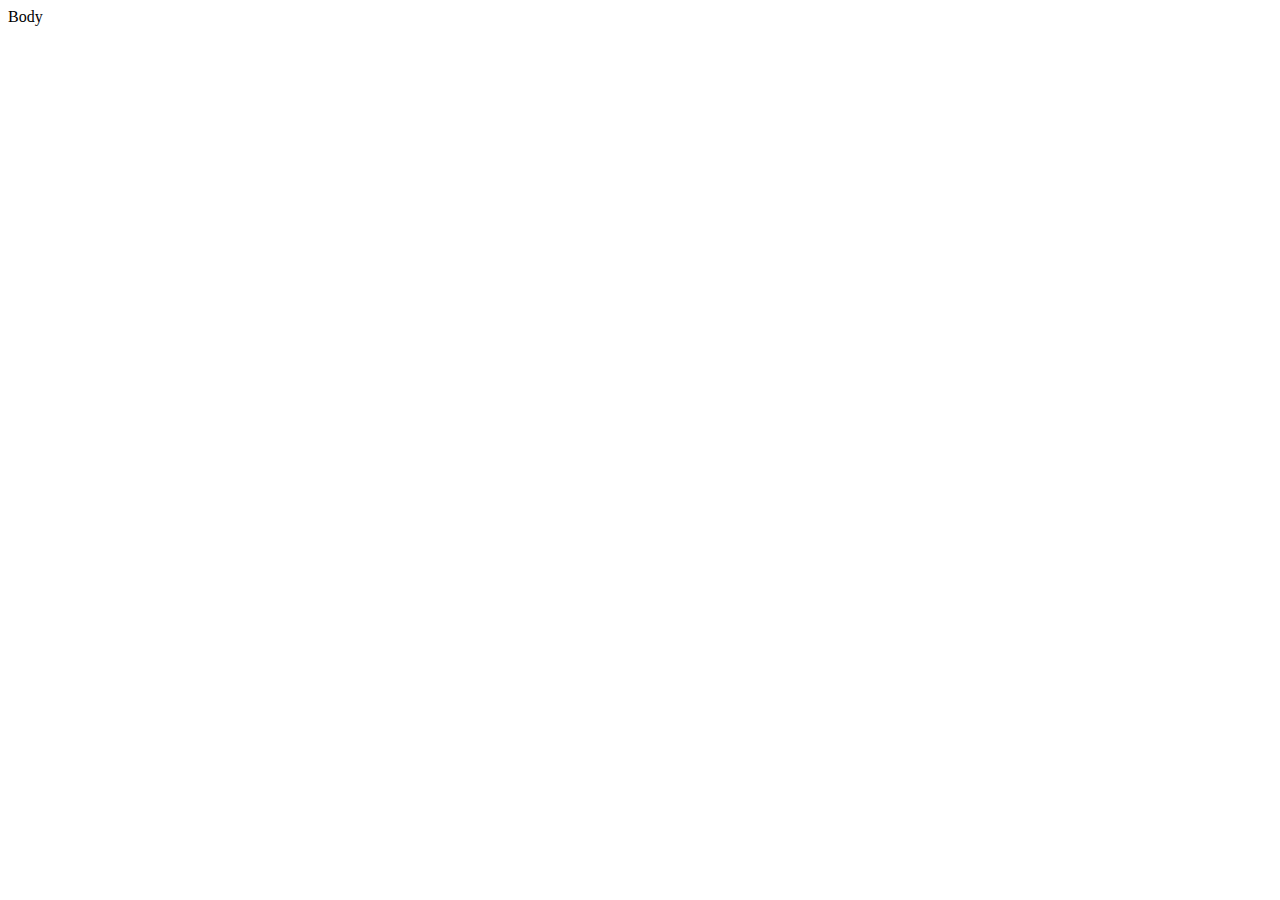
==== index.html @ 4464e7f9 "initial site files" ====
<DOCTYPE! <!DOCTYPE html>
<html>
<head>
    <meta charset="utf-8" />
    <meta http-equiv="X-UA-Compatible" content="IE=edge">
    <title>index</title>
    <meta name="viewport" content="width=device-width, initial-scale=1">
    <link rel="stylesheet" type="text/css" media="screen" href="main.css" />
    <script src="main.js"></script>
</head>
<body>
    <p>Body</p>
</body>
</html>
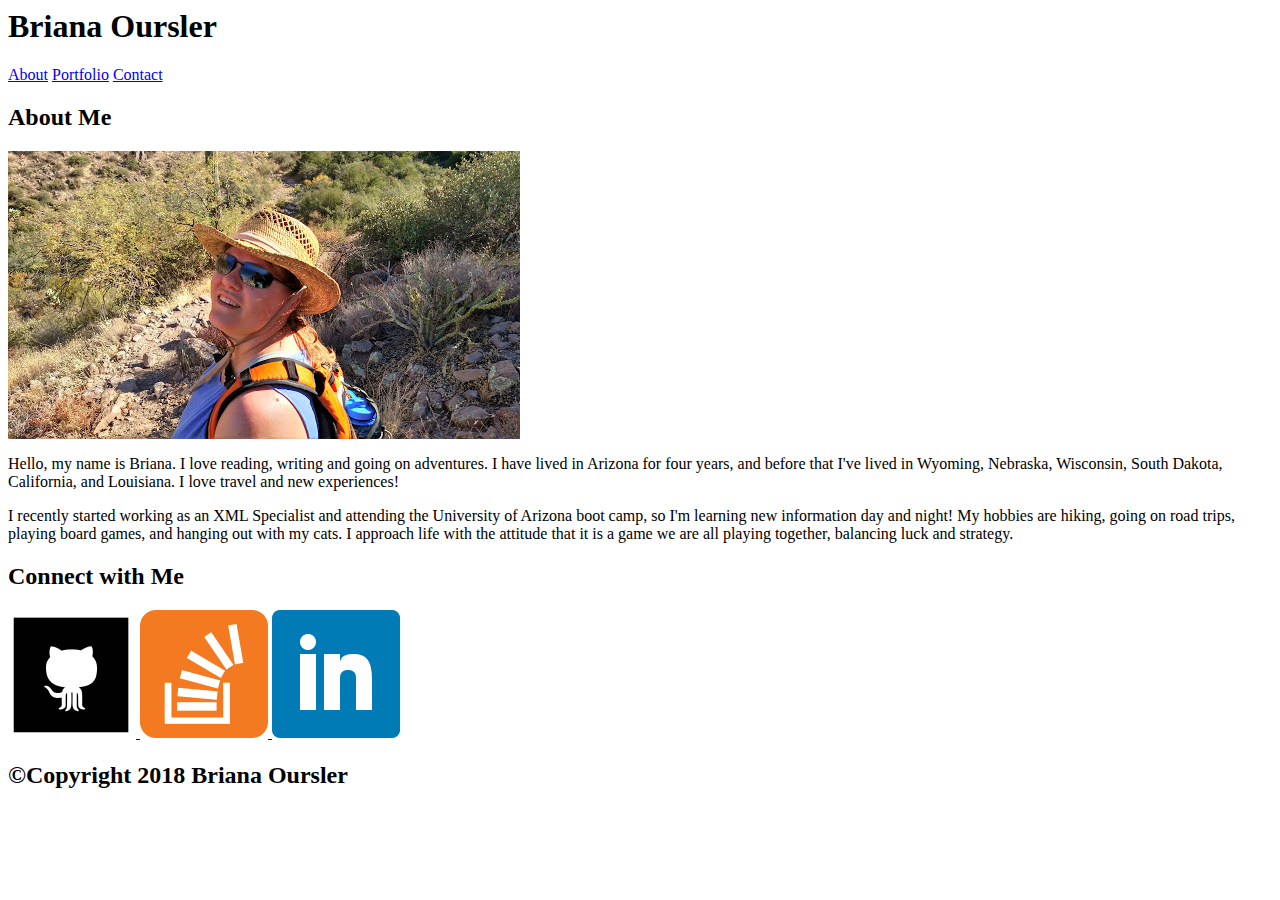
==== commit 83c58b0c: "Updated text index.html and added social media icons" ====
--- a/index.html
+++ b/index.html
@@ -9,6 +9,41 @@
     <script src="main.js"></script>
 </head>
 <body>
-    <p>Body</p>
+    <div id="container">
+    <header>
+        <h1>Briana Oursler</h1>
+        <nav>
+            <a href="#">About</a>
+            <a href="#">Portfolio</a>
+            <a href="#">Contact</a>
+        </nav>
+    </header>
+    <section id="AboutMeSection">
+        <h2 id="AboutMeHeader">About Me</h2>
+        <img src="assets/images/9087218930586793526.png" alt="Whoops, nothing's here">
+        <p>
+            Hello, my name is Briana. I love reading, writing and going on adventures. I have lived in Arizona for four years, and before that I've lived in Wyoming, Nebraska, Wisconsin, South Dakota, California, and Louisiana. I love travel and new experiences! 
+        </p>
+        <p>
+            I recently started working as an XML Specialist and attending the University of Arizona boot camp, so I'm learning new information day and night! My hobbies are hiking, going on road trips, playing board games, and hanging out with my cats. I approach life with the attitude that it is a game we are all playing together, balancing luck and strategy. 
+        </p>
+        
+    </section>
+    <section id="ConnectWithMeHeader">
+        <h2>Connect with Me</h2>
+       <a href="https://github.com/Boursler"target="_blank"> 
+           <img src="assets/images/if_github_square_black_107109.png" alt="github icon">
+        </a>
+        <a href="https://stackoverflow.com/users/9137575/boursler"target="_blank">
+            <img src="assets/images/if_overflow_386674.png" alt="stack overflow icon">
+        </a>
+        <a href="https://www.linkedin.com/in/briana-oursler-30511276/"target="_blank">
+            <img src="assets/images/if_square-linkedin_317725.png" alt="linked in icon">
+         </a>
+    </section>
+    <footer>
+        <h2>&copy;Copyright 2018 Briana Oursler</h2>
+    </footer>
+</div>
 </body>
 </html>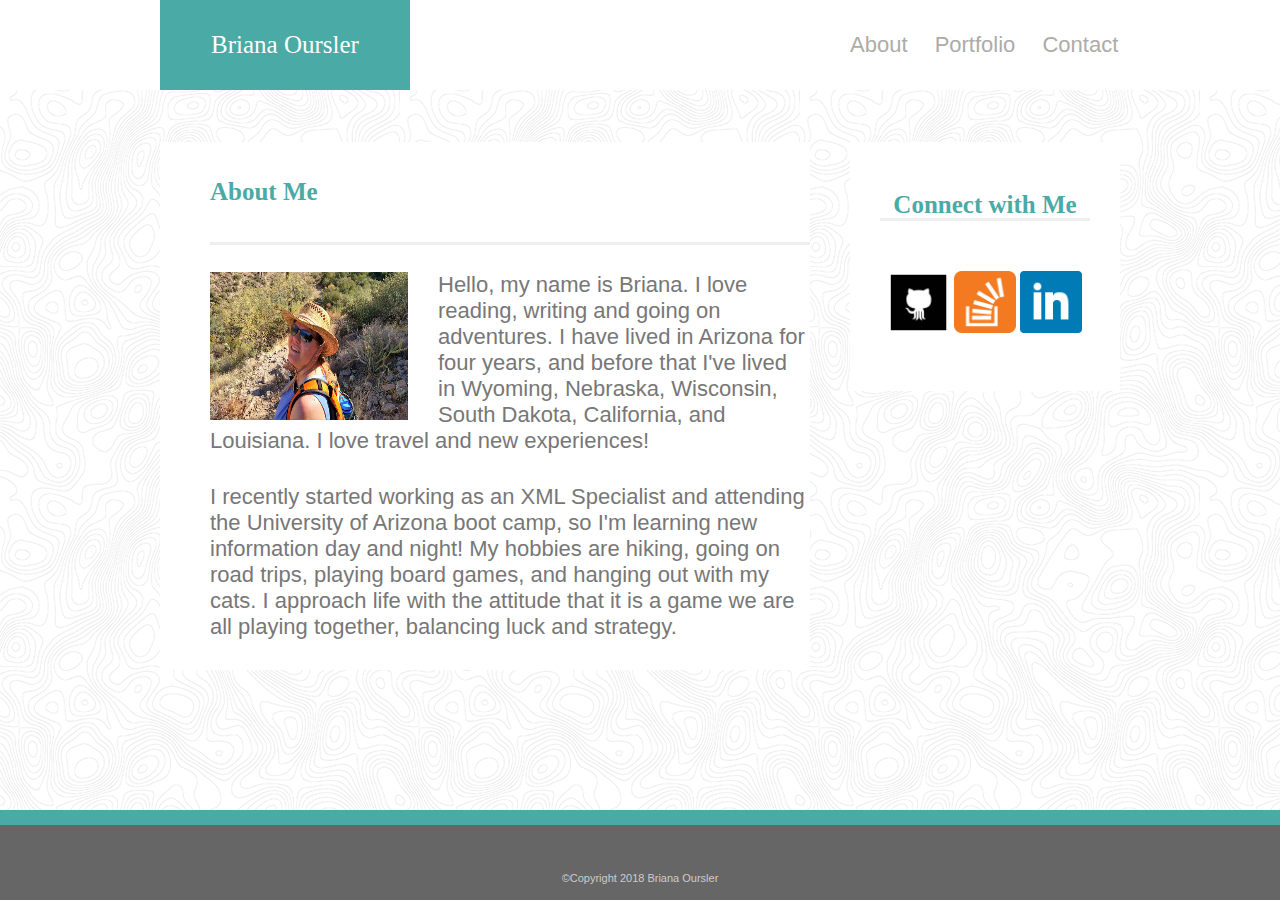
==== commit 027e1f91: "styled style.css and made minor html changes" ====
--- a/index.html
+++ b/index.html
@@ -2,47 +2,50 @@
 <html>
 <head>
     <meta charset="utf-8" />
-    <meta http-equiv="X-UA-Compatible" content="IE=edge">
-    <title>index</title>
-    <meta name="viewport" content="width=device-width, initial-scale=1">
-    <link rel="stylesheet" type="text/css" media="screen" href="main.css" />
-    <script src="main.js"></script>
+    <title>About Me</title>
+   <link rel="stylesheet" type="text/css"href="assets/css/reset.css"/> 
+    <link rel="stylesheet" type="text/css" media="screen" href="assets/css/style.css" />
+    
 </head>
 <body>
     <div id="container">
-    <header>
+    <header class="clearfix">
+        <div id="headerDiv">
         <h1>Briana Oursler</h1>
         <nav>
-            <a href="#">About</a>
-            <a href="#">Portfolio</a>
-            <a href="#">Contact</a>
+            <a class="navbar" href="index.html">About</a>
+            <a class="navbar" href="portfolio.html">Portfolio</a>
+            <a class="navbar"  href="contact.html">Contact</a>
         </nav>
+    </div>
     </header>
+   <div id="contentDiv" class="clearfix">
     <section id="AboutMeSection">
         <h2 id="AboutMeHeader">About Me</h2>
-        <img src="assets/images/9087218930586793526.png" alt="Whoops, nothing's here">
+        <img id="mePic" src="assets/images/9087218930586793526.png" alt="Whoops, nothing's here">
         <p>
             Hello, my name is Briana. I love reading, writing and going on adventures. I have lived in Arizona for four years, and before that I've lived in Wyoming, Nebraska, Wisconsin, South Dakota, California, and Louisiana. I love travel and new experiences! 
         </p>
         <p>
-            I recently started working as an XML Specialist and attending the University of Arizona boot camp, so I'm learning new information day and night! My hobbies are hiking, going on road trips, playing board games, and hanging out with my cats. I approach life with the attitude that it is a game we are all playing together, balancing luck and strategy. 
+            I recently started working as an XML Specialist and attending the University of Arizona boot camp, so I'm learning new information day and night! My hobbies are hiking, going on road trips, playing board games, and hanging out with my cats. I approach life with the attitude that it is a game we are all playing together, balancing luck and strategy.
         </p>
-        
+
     </section>
-    <section id="ConnectWithMeHeader">
-        <h2>Connect with Me</h2>
+    <aside id="ConnectWithMe">
+        <h2 id="ConnectWithMeHeader">Connect with Me</h2>
        <a href="https://github.com/Boursler"target="_blank"> 
-           <img src="assets/images/if_github_square_black_107109.png" alt="github icon">
+           <img class="connectImage" src="assets/images/if_github_square_black_107109.png" alt="github icon">
         </a>
         <a href="https://stackoverflow.com/users/9137575/boursler"target="_blank">
-            <img src="assets/images/if_overflow_386674.png" alt="stack overflow icon">
+            <img class="connectImage"  src="assets/images/if_overflow_386674.png" alt="stack overflow icon">
         </a>
         <a href="https://www.linkedin.com/in/briana-oursler-30511276/"target="_blank">
-            <img src="assets/images/if_square-linkedin_317725.png" alt="linked in icon">
+            <img class="connectImage" src="assets/images/if_square-linkedin_317725.png" alt="linked in icon">
          </a>
-    </section>
+        </aside>
+        </div>
     <footer>
-        <h2>&copy;Copyright 2018 Briana Oursler</h2>
+        <h3>&copy;Copyright 2018 Briana Oursler</h3>
     </footer>
 </div>
 </body>
--- a/assets/css/style.css
+++ b/assets/css/style.css
@@ -0,0 +1,162 @@
+/* Background pattern from Subtle Patterns */
+body{
+	background-image: url("../images/topography/topography.png");
+	font-family:'Arial', 'Helvetica Neue', 'Helvetica', sans-serif;
+	color: #777777; 
+	line-height: 26px;
+	
+}
+
+header{
+	background-color: #ffffff;
+	border-color: #cccccc;
+	height: 90px;
+	
+}
+#headerDiv{
+	/* display: block; */
+	margin-left: auto;
+	margin-right: auto;
+	width: 960px;
+}
+h1,h2{
+	
+	font-family: 'Georgia', 'Times', 'Times New Roman', 
+	serif;
+}
+h1{
+	background-color: #4aaaa5;
+	color: #ffff;
+	font-size: 25px;
+	height: 90px;
+	line-height:90px;
+	vertical-align: middle;
+	text-align: center;	
+	width: 250px;
+	float: left;
+	margin-right: 440px;
+
+}
+h2{
+	color: #4aaaa5;
+	font-size: 25px;
+	font-weight: bold;
+}
+#AboutMeHeader{
+	line-height: 100px;
+	height: 100px;
+	vertical-align: middle;
+	margin-bottom: 30px;
+	margin-left: 50px;
+}
+#AboutMeHeader::after{
+	content: "";
+	border-bottom: solid 3px #efefef;
+	width: 600px;
+	z-index: 3;
+	display:block;
+	margin-right: auto;
+	margin-left: auto;
+}
+nav{
+	font-size: 22px;
+	width: 270px;
+	float: left;
+	height: 90px;
+	line-height: 90px;
+	vertical-align: middle;
+}
+
+a{
+	color: #aeaba7;
+	text-decoration: none;
+	
+}
+.navbar{
+	margin-right: 21px;
+	margin-left: 0px;
+}
+.navbar:last-of-type{
+	margin-right: 0px;
+}
+#contentDiv{
+	margin-top: 52px;
+	width: 960px;
+	display: block;
+	margin-left: auto;
+	margin-right: auto;
+}	
+p{
+	
+	font-size: 22px;
+	margin-bottom: 30px;
+	margin-left: 50px;
+}
+
+.clearfix::after {
+	content: "";
+	clear: both;
+	display: table;
+	    }
+
+section{
+	width: 650px;
+	background-color: #ffffff;
+	border-color: #dddddd;
+	float: left;
+	margin-right: 40px;
+	
+	
+	
+}
+
+#ConnectWithMeHeader{
+	
+	margin-bottom: 25px;
+	padding-bottom: 25px;
+}
+#ConnectWithMeHeader::after{
+	content: "";
+	border-bottom: solid 3px #efefef;
+	width: 210px;
+	z-index: 3;
+	display:block;
+	margin-right: auto;
+	margin-left: auto;
+}
+aside{
+	width: 270px;
+	float: left;
+	background-color: #ffffff;
+	padding-top: 50px;
+	padding-bottom: 50px;
+	
+	text-align: center;
+	
+}
+.connectImage{
+	height: 62px;
+	width: 62px;
+}
+#mePic{
+	height:148px;
+	width: 198px;
+	float: left;
+	margin-right: 30px;
+	margin-left: 50px;
+}
+footer{
+	background-color: #666666;
+	border-color: #4aaaa5;
+	border-top-style: solid;
+	border-width: 15px;
+	position: fixed;
+	bottom: 0;
+	width: 100%;
+	color: #cccccc;
+	
+	text-align: center;
+	font-size: 11px;
+	padding-top: 40px;
+	padding-bottom: 9px;
+}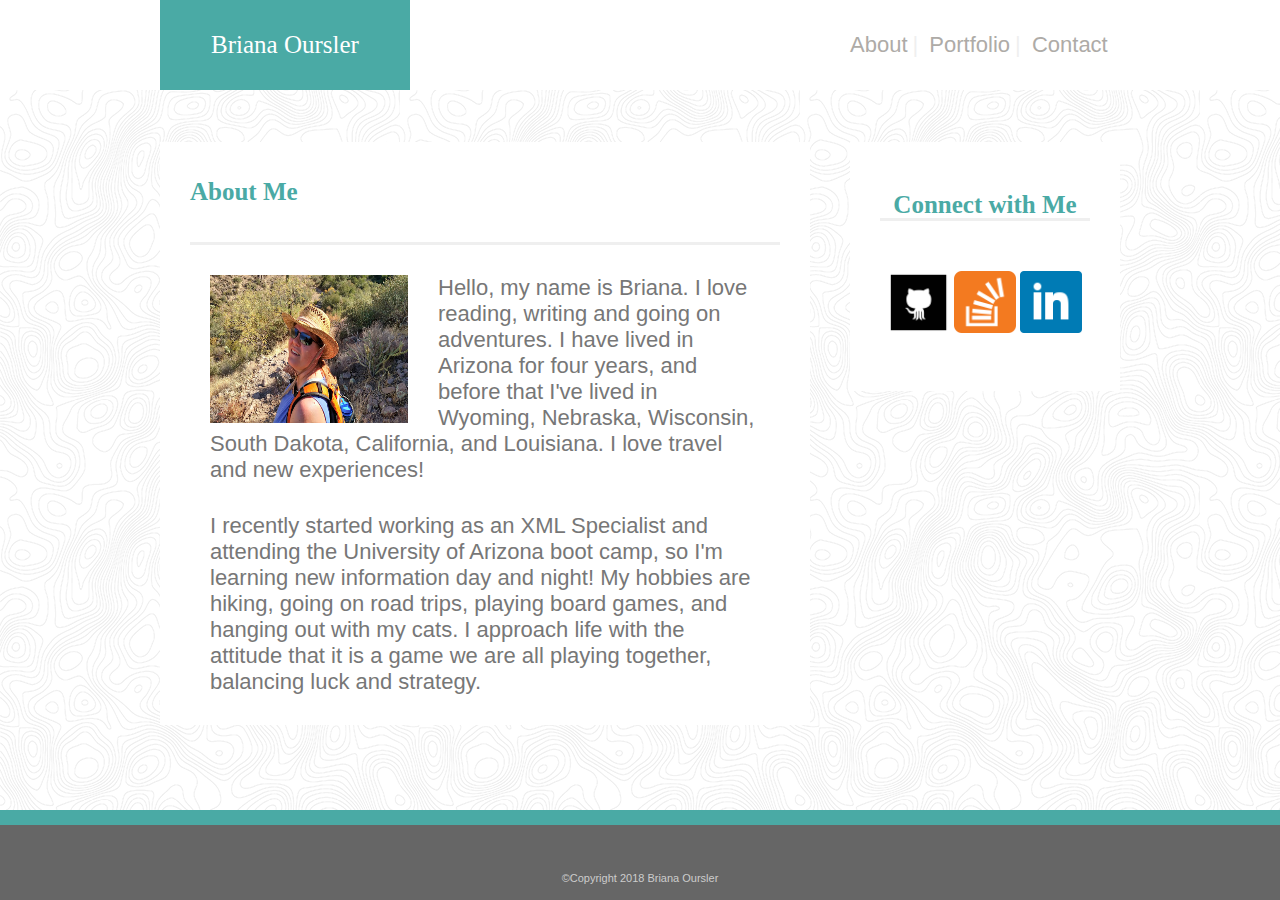
==== commit a903fac8: "html altered on all 3 sites to include all desired elements, style.css edited to apply basic styles " ====
--- a/index.html
+++ b/index.html
@@ -8,7 +8,7 @@
     
 </head>
 <body>
-    <div id="container">
+    <div id="aboutMeContainer">
     <header class="clearfix">
         <div id="headerDiv">
         <h1>Briana Oursler</h1>
@@ -43,10 +43,12 @@
             <img class="connectImage" src="assets/images/if_square-linkedin_317725.png" alt="linked in icon">
          </a>
         </aside>
-        </div>
-    <footer>
+    
+</div>    
+    </div>
+    <footer id="AboutMeFooter">
         <h3>&copy;Copyright 2018 Briana Oursler</h3>
     </footer>
-</div>
+
 </body>
 </html>--- a/assets/css/style.css
+++ b/assets/css/style.css
@@ -4,17 +4,23 @@
 	font-family:'Arial', 'Helvetica Neue', 'Helvetica', sans-serif;
 	color: #777777; 
 	line-height: 26px;
-	
+	overflow: scroll;
+	
+	
+}
+#contactMeContainer{
+	min-height: calc(100vh - 90px);
 }
 
 header{
 	background-color: #ffffff;
 	border-color: #cccccc;
+	border-width: 5px;
 	height: 90px;
 	
 }
 #headerDiv{
-	/* display: block; */
+	display: block;
 	margin-left: auto;
 	margin-right: auto;
 	width: 960px;
@@ -42,17 +48,41 @@
 	font-size: 25px;
 	font-weight: bold;
 }
-#AboutMeHeader{
+#ContactForm{
+	height: 600px;
+}
+input, textarea, form{
+	width: 590px;
+	display: block;
+	margin-left: auto;
+	margin-right: auto;
+	font-family:'Arial', 'Helvetica Neue', 'Helvetica', sans-serif;
+	color: #777777; 
+	
+}
+input, textarea{
+	border: solid 1px #efefef;
+}
+#submitbutton{
+	width: 120px;
+	height: 45px;
+	float: left;
+	margin-top: 22px;
+	background-color: #4aaaa5;
+	border: none;
+	color: #ffff;
+}
+#AboutMeHeader,#PortfolioHeader,#contactMeHeader{
 	line-height: 100px;
 	height: 100px;
 	vertical-align: middle;
 	margin-bottom: 30px;
 	margin-left: 50px;
 }
-#AboutMeHeader::after{
+#AboutMeHeader, #PortfolioHeader,#contactMeHeader::after{
 	content: "";
 	border-bottom: solid 3px #efefef;
-	width: 600px;
+	width: 590px;
 	z-index: 3;
 	display:block;
 	margin-right: auto;
@@ -72,25 +102,37 @@
 	text-decoration: none;
 	
 }
-.navbar{
-	margin-right: 21px;
-	margin-left: 0px;
-}
+/*.navbar{
+	
+}*/
 .navbar:last-of-type{
 	margin-right: 0px;
+}
+.navbar::after{
+	content: "|";
+	margin-left: 5px;
+	margin-right: 5px;
+	color: #efefef;
+}
+.navbar:last-of-type::after{
+	content: " ";
+	margin-left: 0;
+	margin-right: 0;
 }
 #contentDiv{
 	margin-top: 52px;
 	width: 960px;
-	display: block;
-	margin-left: auto;
-	margin-right: auto;
+	/*display: block;*/
+	margin-left: auto;
+	margin-right: auto;
+	
 }	
 p{
 	
 	font-size: 22px;
 	margin-bottom: 30px;
 	margin-left: 50px;
+	margin-right: 50px;
 }
 
 .clearfix::after {
@@ -103,11 +145,34 @@
 	width: 650px;
 	background-color: #ffffff;
 	border-color: #dddddd;
+	border-width: 5px;
 	float: left;
 	margin-right: 40px;
-	
-	
-	
+}
+#gallery{
+	height: 800px;
+}	
+.gallerypic{
+	width: 260px;
+	height: 196px;
+	
+}
+.galleryposition{
+	position: relative;
+	float: left;
+	margin-bottom: 50px;
+	margin-right: 40px;
+	margin-left: 20px;
+}
+.gallerylabels{
+	position: absolute;
+	left: 0;
+	bottom: 20px;
+	background-color: #4aaaa5;
+	color: #ffff;
+	font-size: 19px;
+	width: 260px;
+	z-index: 5;
 }
 
 #ConnectWithMeHeader{
@@ -130,7 +195,6 @@
 	background-color: #ffffff;
 	padding-top: 50px;
 	padding-bottom: 50px;
-	
 	text-align: center;
 	
 }
@@ -150,13 +214,16 @@
 	border-color: #4aaaa5;
 	border-top-style: solid;
 	border-width: 15px;
-	position: fixed;
-	bottom: 0;
 	width: 100%;
 	color: #cccccc;
-	
+	clear: both;
 	text-align: center;
 	font-size: 11px;
 	padding-top: 40px;
 	padding-bottom: 9px;
+	
+}
+#AboutmeFooter{
+	position: absolute;
+	bottom: 0;
 }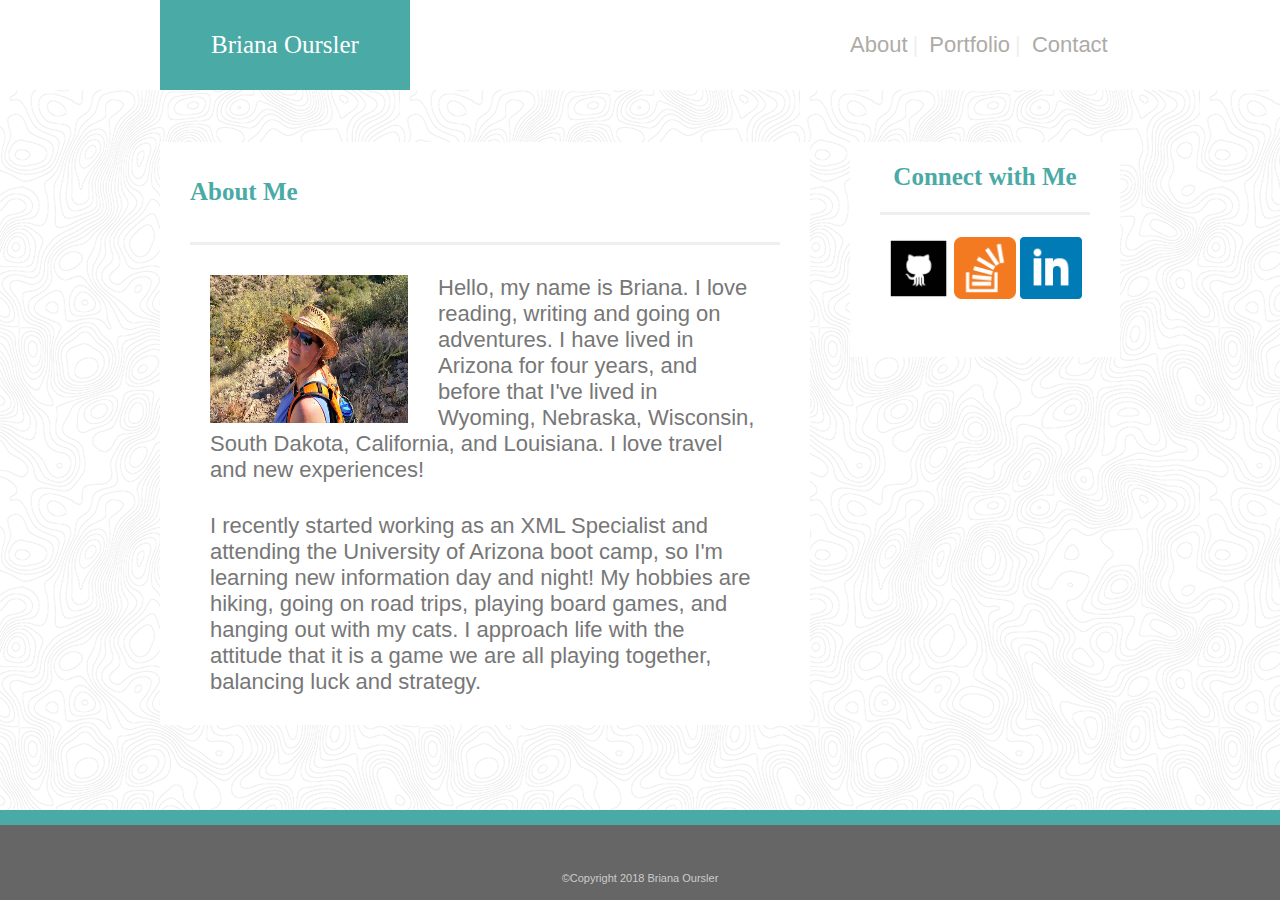
==== commit c9c44464: "refining styles" ====
--- a/index.html
+++ b/index.html
@@ -43,12 +43,10 @@
             <img class="connectImage" src="assets/images/if_square-linkedin_317725.png" alt="linked in icon">
          </a>
         </aside>
-    
-</div>    
+    </div>  
     </div>
     <footer id="AboutMeFooter">
         <h3>&copy;Copyright 2018 Briana Oursler</h3>
     </footer>
-
 </body>
 </html>--- a/assets/css/style.css
+++ b/assets/css/style.css
@@ -27,8 +27,7 @@
 }
 h1,h2{
 	
-	font-family: 'Georgia', 'Times', 'Times New Roman', 
-	serif;
+	font-family: 'Georgia', 'Times', 'Times New Roman', serif;
 }
 h1{
 	background-color: #4aaaa5;
@@ -41,7 +40,6 @@
 	width: 250px;
 	float: left;
 	margin-right: 440px;
-
 }
 h2{
 	color: #4aaaa5;
@@ -58,10 +56,16 @@
 	margin-right: auto;
 	font-family:'Arial', 'Helvetica Neue', 'Helvetica', sans-serif;
 	color: #777777; 
-	
+	margin-bottom: 20px;
+}
+::placeholder{
+	color: #aeaba7;
+	font-family:'Arial', 'Helvetica Neue', 'Helvetica', sans-serif;
+
 }
 input, textarea{
 	border: solid 1px #efefef;
+	
 }
 #submitbutton{
 	width: 120px;
@@ -76,10 +80,10 @@
 	line-height: 100px;
 	height: 100px;
 	vertical-align: middle;
-	margin-bottom: 30px;
+	margin-bottom: 30px; 
 	margin-left: 50px;
 }
-#AboutMeHeader, #PortfolioHeader,#contactMeHeader::after{
+#AboutMeHeader, #PortfolioHeader, #contactMeHeader::after{
 	content: "";
 	border-bottom: solid 3px #efefef;
 	width: 590px;
@@ -96,15 +100,10 @@
 	line-height: 90px;
 	vertical-align: middle;
 }
-
 a{
 	color: #aeaba7;
 	text-decoration: none;
-	
-}
-/*.navbar{
-	
-}*/
+}
 .navbar:last-of-type{
 	margin-right: 0px;
 }
@@ -122,25 +121,21 @@
 #contentDiv{
 	margin-top: 52px;
 	width: 960px;
-	/*display: block;*/
 	margin-left: auto;
 	margin-right: auto;
 	
 }	
 p{
-	
 	font-size: 22px;
 	margin-bottom: 30px;
 	margin-left: 50px;
 	margin-right: 50px;
 }
-
 .clearfix::after {
 	content: "";
 	clear: both;
 	display: table;
-	    }
-
+ }
 section{
 	width: 650px;
 	background-color: #ffffff;
@@ -163,6 +158,7 @@
 	margin-bottom: 50px;
 	margin-right: 40px;
 	margin-left: 20px;
+	text-align: center;
 }
 .gallerylabels{
 	position: absolute;
@@ -174,11 +170,12 @@
 	width: 260px;
 	z-index: 5;
 }
-
 #ConnectWithMeHeader{
 	
 	margin-bottom: 25px;
-	padding-bottom: 25px;
+	line-height: 70px;
+	height: 70px;
+	vertical-align: middle;
 }
 #ConnectWithMeHeader::after{
 	content: "";
@@ -193,7 +190,6 @@
 	width: 270px;
 	float: left;
 	background-color: #ffffff;
-	padding-top: 50px;
 	padding-bottom: 50px;
 	text-align: center;
 	
